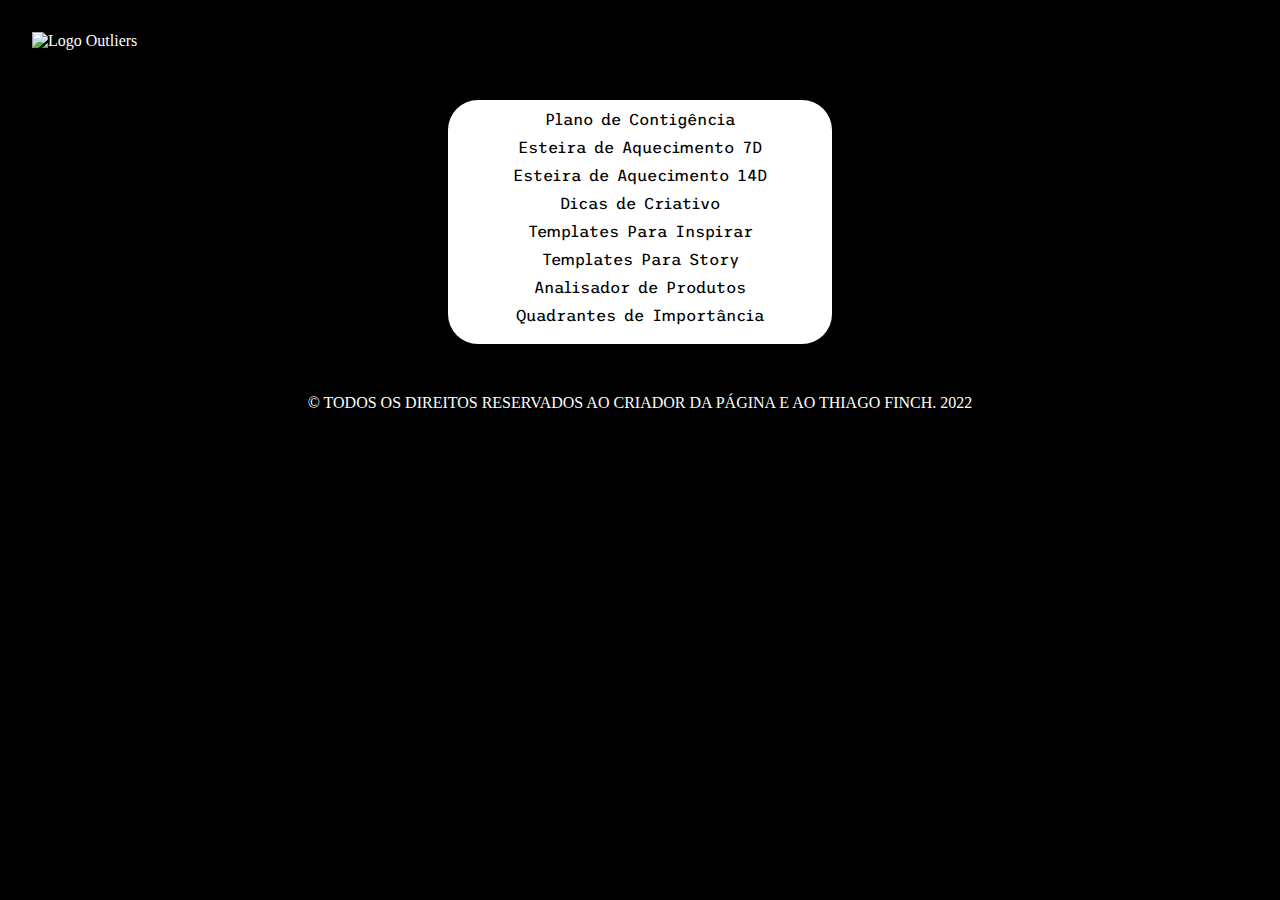
==== index.html @ 2fda70f5 "beta 1.0" ====
<!DOCTYPE html>
<html lang="pt-br">
<head>
    <meta charset="UTF-8">
    <meta http-equiv="X-UA-Compatible" content="IE=edge">
    <meta name="viewport" content="width=device-width, initial-scale=1.0">
    <meta name="description" content="Site projetado para fins de estudos outlier">
    <meta name="author" content="Vinícius Cruz">
    <title>Menu Outlier</title>
    <link rel="stylesheet" href="style.css">
    <link rel="shortcut icon" href="asssets/favicon.ico" type="image/x-icon">
    <link rel="preconnect" href="https://fonts.googleapis.com">
    <link rel="preconnect" href="https://fonts.gstatic.com" crossorigin>
    <link href="https://fonts.googleapis.com/css2?family=Trispace:wght@400;700&display=swap" rel="stylesheet">
</head>
<body>
    <header>
        <figure>
            <img src="https://outliers.members.ticto.com.br/storage/projetos/e42c092ba66c83e618783157edf0c30d77067b2c/9e728cb987fc.jpg" alt="Logo Outliers" class="logo-outlier">
        </figure>
    </header>
    <main>
        <ul>
            <li><a href="https://www.mindmeister.com/pt/1578067488/2-5-todo-o-plano-de-conting-ncia?fullscreen=1" target="_blank" rel="next">Plano de Contigência</a></li>
            <li><a href="https://trello.com/b/3ZZWrHvj/esteira-de-aquecimento-7-dias" target="_blank" rel="next">Esteira de Aquecimento 7D</a></li>
            <li><a href="https://trello.com/b/nctwf2In/esteira-de-aquecimento-14-dias" target="_blank" rel="next">Esteira de Aquecimento 14D</a></li>
            <li><a href="https://www.mindmeister.com/pt/map/1955784476/aula-2-6-criando-os-seus-primeiros-criativos?fullscreen=1&v=public" target="_blank" rel="next">Dicas de Criativo</a></li>
            <li><a href="https://www.canva.com/design/DAEjpGg-HH0/sjJWncKvL3B4CblLfeuVpw/view?utm_content=DAEjpGg-HH0&utm_campaign=designshare&utm_medium=link&utm_source=sharebutton&mode=preview" target="_blank" rel="next">Templates Para Inspirar</a></li>
            <li><a href="https://www.canva.com/design/DAEk1hsG-Dc/EyH9SQ7pH45CmbYHmKzVKw/view?utm_content=DAEk1hsG-Dc&utm_campaign=designshare&utm_medium=link&utm_source=sharebutton&mode=preview" target="_blank" rel="next">Templates Para Story</a></li>
            <li><a href="https://docs.google.com/spreadsheets/d/1hV6sRy05nRFLIvArotyNGbehv3Weh0IWjzBDWjQO_Gc/edit#gid=1123223716" target="_blank" rel="next">Analisador de Produtos</a></li>
            <li><a href="https://docs.google.com/spreadsheets/d/1c3idanzgv8mqtXXB3aolZpnq8zsJFuVajOaGvy6O2HI/edit#gid=0" target="_blank" rel="next">Quadrantes de Importância</a></li>
        </ul>
    </main>
    <footer>
        <p>&copy; TODOS OS DIREITOS RESERVADOS AO CRIADOR DA PÁGINA E AO THIAGO FINCH. 2022</p>
    </footer>
</body>
</html>
---- style.css ----
* {
    margin: 0;
    padding: 0;
    box-sizing: border-box;
}

body {
    background-color: #000;
    color: #FFF;
}

.logo-outlier {
    margin-left: 2rem;
    margin-top: 2rem;
}

main {
    margin: 50px auto;
    width: 30%;
    background-color: #FFF;
    padding: 10px;
    text-align: center;
    border-radius: 30px;
}

main ul li {
    margin-bottom: 10px;
    font-family: 'Trispace', sans-serif;
    list-style-type: none;
}

a {
    text-decoration: none;
    color: #000;
    font-size: bolder;
}

a:hover {
    color: #FFF;
    background-color: #000;
    padding: 8px;
    border-radius: 10px;
}

footer {
    text-align: center;
    font-family: 'Times New Roman', Times, serif;
}
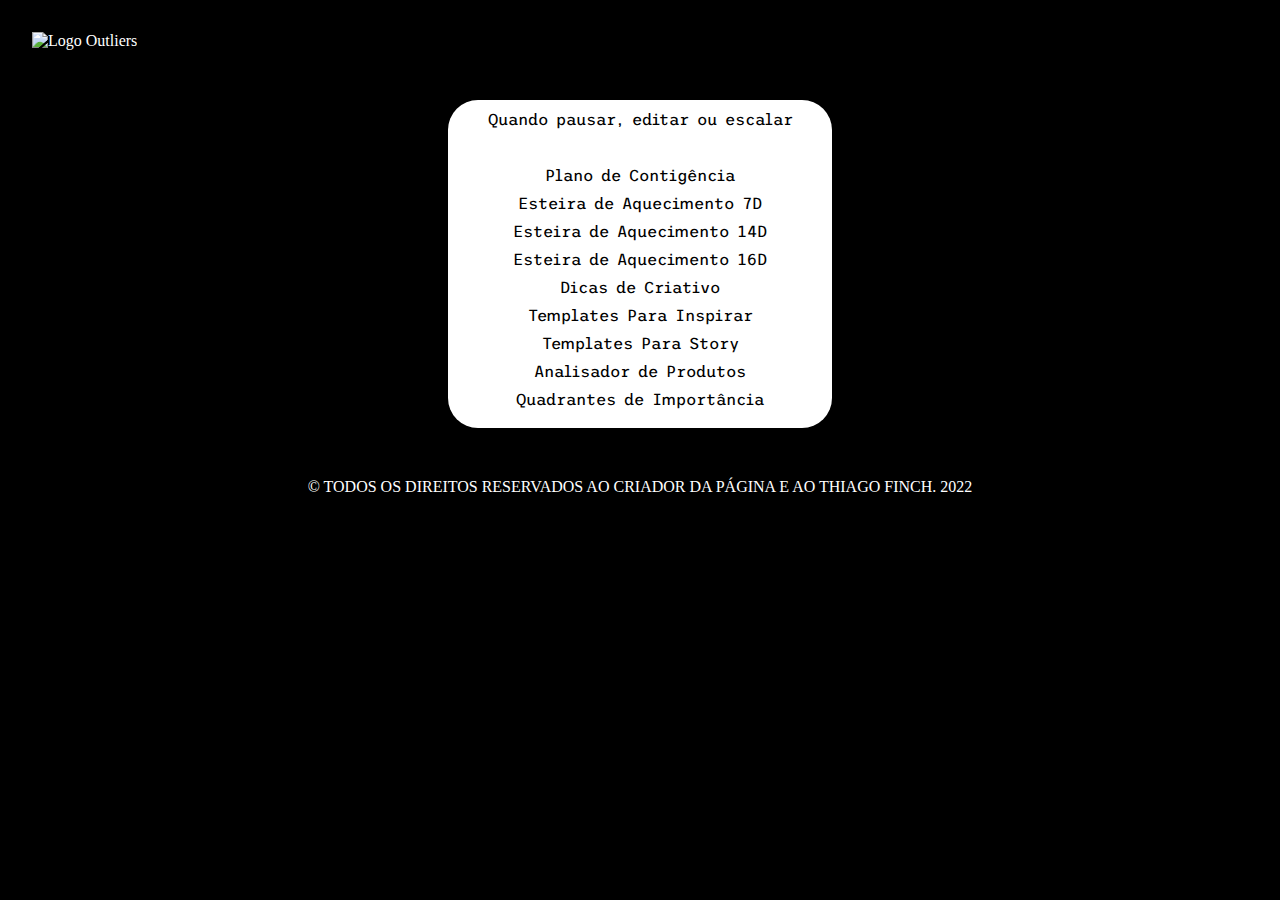
==== commit c477415f: "add mais links" ====
--- a/index.html
+++ b/index.html
@@ -21,9 +21,12 @@
     </header>
     <main>
         <ul>
+            <li><a href="https://www.mindmeister.com/pt/map/1577194063/2-8-quando-pausar-editar-ou-escalar?fullscreen=1&v=public" target="_blank" rel="next">Quando pausar, editar ou escalar</a></li>
+            <li><a href="https://www.mindmeister.com/pt/1960702397/2-5-como-descobrir-o-melhor-p-blico-1?fullscreen=1" target="_blank" rel="next"></a>Como descobrir o melhor público</li>
             <li><a href="https://www.mindmeister.com/pt/1578067488/2-5-todo-o-plano-de-conting-ncia?fullscreen=1" target="_blank" rel="next">Plano de Contigência</a></li>
             <li><a href="https://trello.com/b/3ZZWrHvj/esteira-de-aquecimento-7-dias" target="_blank" rel="next">Esteira de Aquecimento 7D</a></li>
             <li><a href="https://trello.com/b/nctwf2In/esteira-de-aquecimento-14-dias" target="_blank" rel="next">Esteira de Aquecimento 14D</a></li>
+            <li><a href="https://trello.com/b/bss3RobB/%F0%9F%94%A5-aquecimento-de-perfis-16-dias-outliers-academy-thiagofinch" target="_blank" rel="next">Esteira de Aquecimento 16D</a></li>
             <li><a href="https://www.mindmeister.com/pt/map/1955784476/aula-2-6-criando-os-seus-primeiros-criativos?fullscreen=1&v=public" target="_blank" rel="next">Dicas de Criativo</a></li>
             <li><a href="https://www.canva.com/design/DAEjpGg-HH0/sjJWncKvL3B4CblLfeuVpw/view?utm_content=DAEjpGg-HH0&utm_campaign=designshare&utm_medium=link&utm_source=sharebutton&mode=preview" target="_blank" rel="next">Templates Para Inspirar</a></li>
             <li><a href="https://www.canva.com/design/DAEk1hsG-Dc/EyH9SQ7pH45CmbYHmKzVKw/view?utm_content=DAEk1hsG-Dc&utm_campaign=designshare&utm_medium=link&utm_source=sharebutton&mode=preview" target="_blank" rel="next">Templates Para Story</a></li>
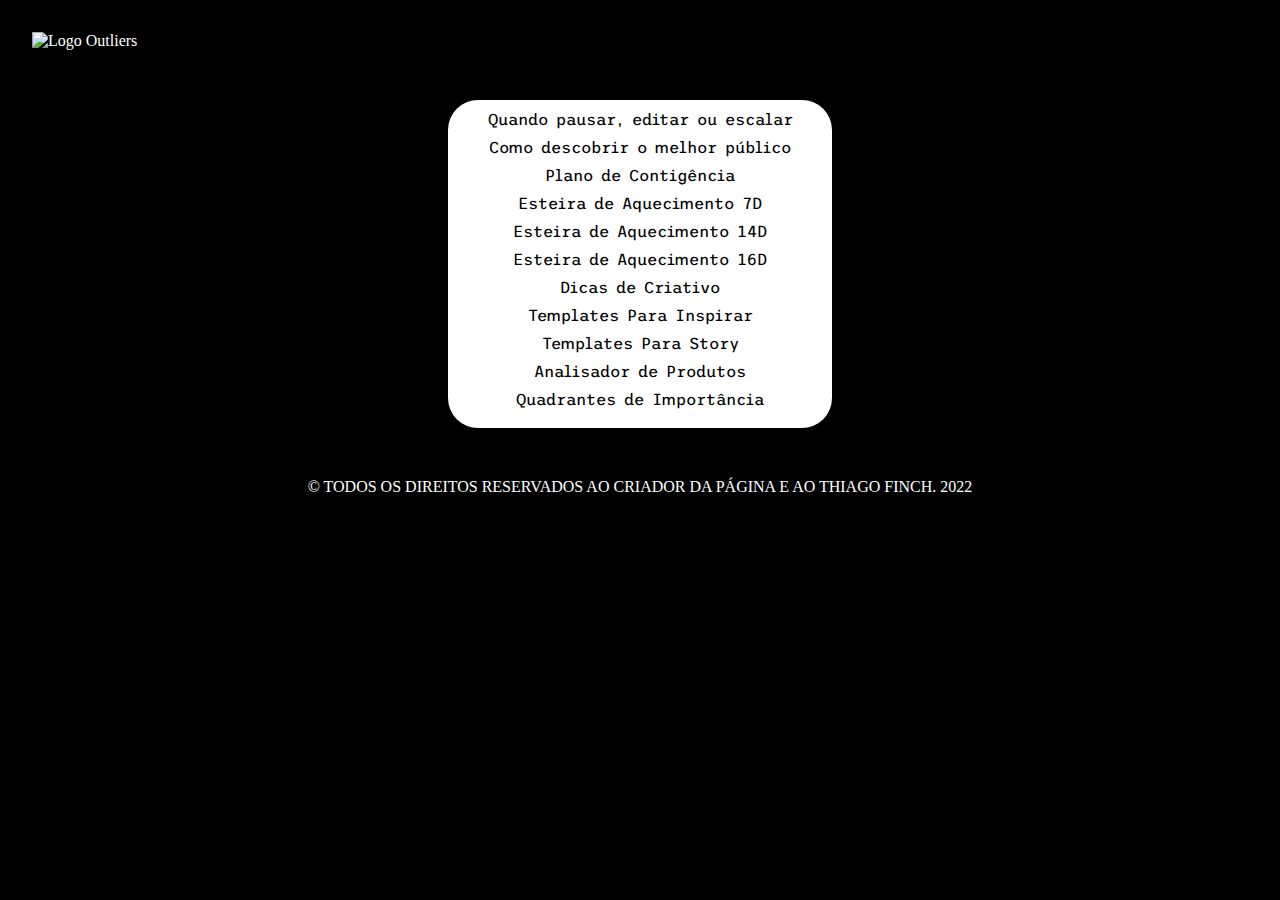
==== commit ba0c65e8: "bug" ====
--- a/index.html
+++ b/index.html
@@ -22,7 +22,7 @@
     <main>
         <ul>
             <li><a href="https://www.mindmeister.com/pt/map/1577194063/2-8-quando-pausar-editar-ou-escalar?fullscreen=1&v=public" target="_blank" rel="next">Quando pausar, editar ou escalar</a></li>
-            <li><a href="https://www.mindmeister.com/pt/1960702397/2-5-como-descobrir-o-melhor-p-blico-1?fullscreen=1" target="_blank" rel="next"></a>Como descobrir o melhor público</li>
+            <li><a href="https://www.mindmeister.com/pt/1960702397/2-5-como-descobrir-o-melhor-p-blico-1?fullscreen=1" target="_blank" rel="next">Como descobrir o melhor público</a></li>
             <li><a href="https://www.mindmeister.com/pt/1578067488/2-5-todo-o-plano-de-conting-ncia?fullscreen=1" target="_blank" rel="next">Plano de Contigência</a></li>
             <li><a href="https://trello.com/b/3ZZWrHvj/esteira-de-aquecimento-7-dias" target="_blank" rel="next">Esteira de Aquecimento 7D</a></li>
             <li><a href="https://trello.com/b/nctwf2In/esteira-de-aquecimento-14-dias" target="_blank" rel="next">Esteira de Aquecimento 14D</a></li>
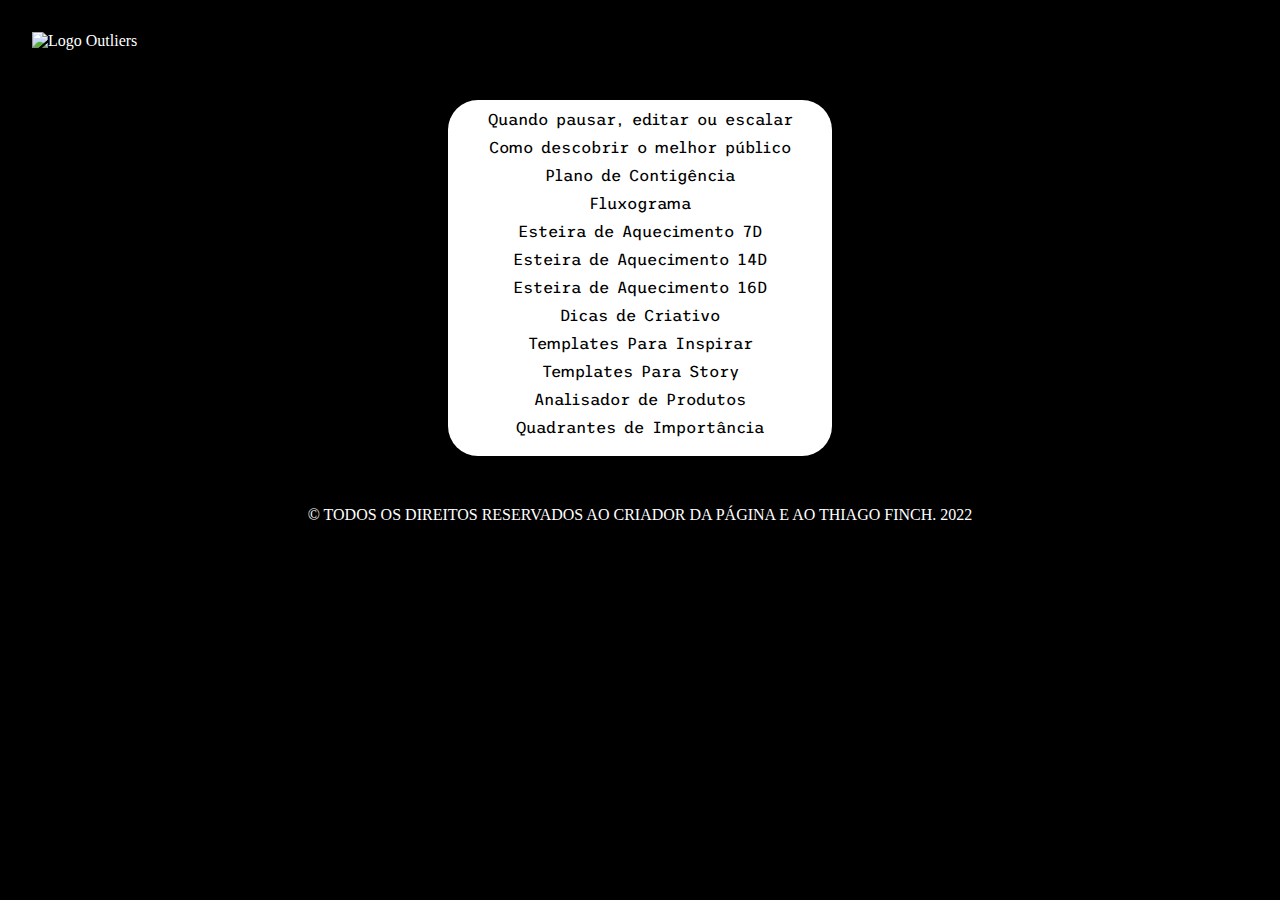
==== commit fed47b3d: "att" ====
--- a/index.html
+++ b/index.html
@@ -24,6 +24,7 @@
             <li><a href="https://www.mindmeister.com/pt/map/1577194063/2-8-quando-pausar-editar-ou-escalar?fullscreen=1&v=public" target="_blank" rel="next">Quando pausar, editar ou escalar</a></li>
             <li><a href="https://www.mindmeister.com/pt/1960702397/2-5-como-descobrir-o-melhor-p-blico-1?fullscreen=1" target="_blank" rel="next">Como descobrir o melhor público</a></li>
             <li><a href="https://www.mindmeister.com/pt/1578067488/2-5-todo-o-plano-de-conting-ncia?fullscreen=1" target="_blank" rel="next">Plano de Contigência</a></li>
+            <li><a href="https://docs.google.com/spreadsheets/d/1VoK1AJwKhg1jOvNN2ZOZYzL8MheSx21-F85YzakZ0mk/edit?usp=sharing" target="_blank" rel="next">Fluxograma</a></li>
             <li><a href="https://trello.com/b/3ZZWrHvj/esteira-de-aquecimento-7-dias" target="_blank" rel="next">Esteira de Aquecimento 7D</a></li>
             <li><a href="https://trello.com/b/nctwf2In/esteira-de-aquecimento-14-dias" target="_blank" rel="next">Esteira de Aquecimento 14D</a></li>
             <li><a href="https://trello.com/b/bss3RobB/%F0%9F%94%A5-aquecimento-de-perfis-16-dias-outliers-academy-thiagofinch" target="_blank" rel="next">Esteira de Aquecimento 16D</a></li>
